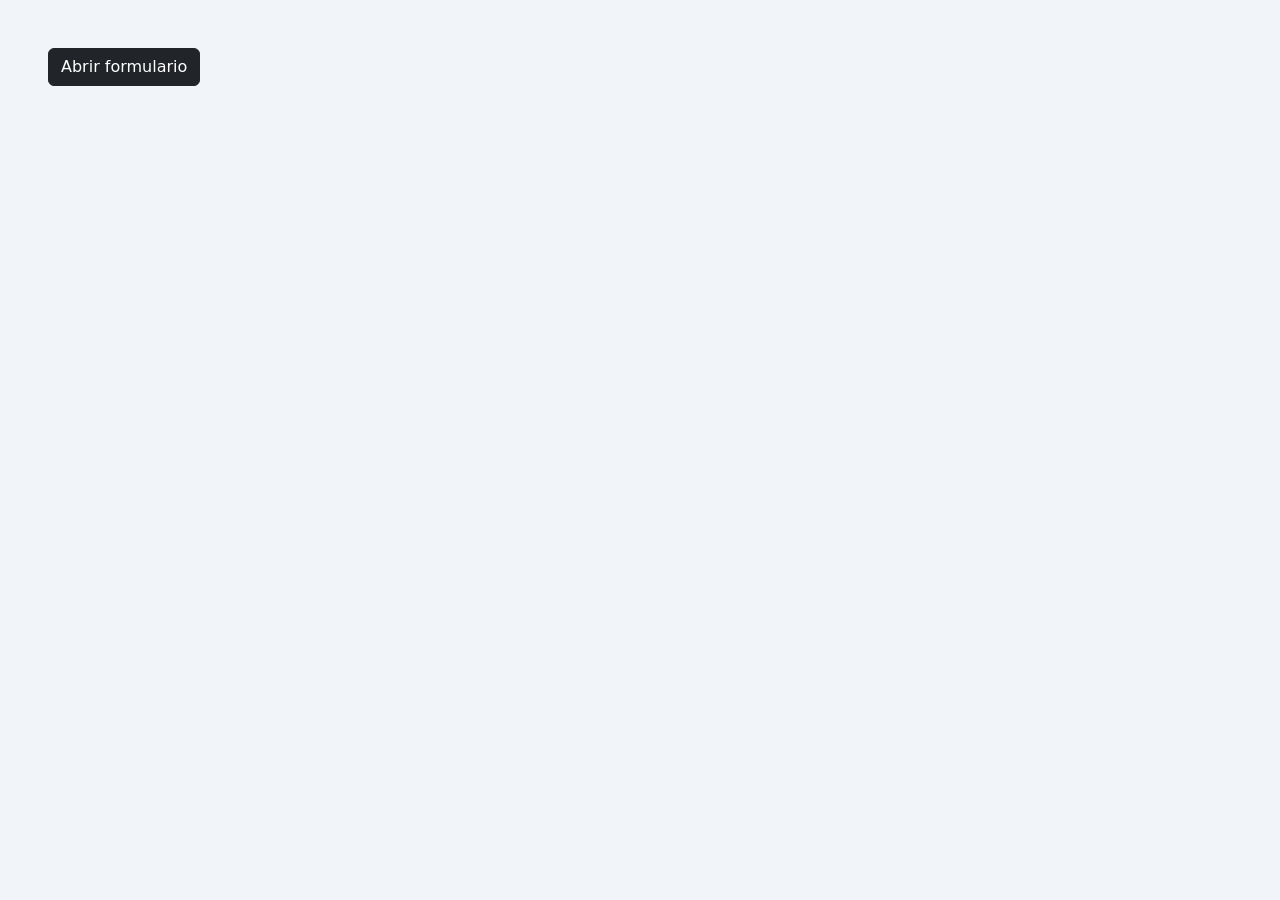
==== exports/aciertos_form/index_bootstrap.html @ c79e0180 "auto-commit for 713bc81b-552b-4674-a6a6-a9db70878899" ====
<!DOCTYPE html>
<html lang="es">
<head>
<meta charset="UTF-8" />
<meta name="viewport" content="width=device-width, initial-scale=1.0" />
<title>Nueva Evaluación - Versión Bootstrap 5</title>
<link href="https://cdn.jsdelivr.net/npm/bootstrap@5.3.2/dist/css/bootstrap.min.css" rel="stylesheet" />
<link rel="stylesheet" href="https://cdn.jsdelivr.net/npm/bootstrap-icons@1.11.1/font/bootstrap-icons.css" />
<style>
  body { background: #f1f5f9; }
  .modal-content { border: 0; border-radius: 1rem; }
  .modal-header, .modal-footer { background: #fff; }
  .input-success { border-color: #bbf7d0 !important; background: rgba(240,253,244,.5); }
  .input-danger  { border-color: #fecaca !important; background: rgba(254,242,242,.5); }
  .info-box {
    background: #eff6ff;
    border: 1px solid #bfdbfe;
    border-radius: .5rem;
    padding: .75rem;
  }
  .info-title { color: #1e40af; font-weight: 500; margin-bottom: .25rem; }
  .info-text  { color: #1d4ed8; margin: 0; }
  .text-success-strong { color: #15803d; }
  .text-danger-strong  { color: #b91c1c; }
</style>
</head>
<body>

<div class="p-5">
  <button class="btn btn-dark" data-bs-toggle="modal" data-bs-target="#aciertosModal">
    Abrir formulario
  </button>
</div>

<!-- Modal -->
<div class="modal fade" id="aciertosModal" tabindex="-1">
  <div class="modal-dialog modal-xl modal-dialog-scrollable">
    <div class="modal-content">

      <div class="modal-header">
        <h5 class="modal-title fw-semibold">Nueva Evaluación de Aciertos y Desaciertos</h5>
        <button type="button" class="btn-close" data-bs-dismiss="modal" aria-label="Cerrar"></button>
      </div>

      <div class="modal-body">

        <!-- Datos generales -->
        <div class="row g-3 mb-4">
          <div class="col-md-4">
            <label class="form-label fw-medium">Quién evalúa</label>
            <select class="form-select rounded-3">
              <option value="">Seleccionar...</option>
              <option>María González</option>
              <option>Carlos Pérez</option>
            </select>
          </div>
          <div class="col-md-4">
            <label class="form-label fw-medium">A quién se evalúa <span class="text-danger">*</span></label>
            <select class="form-select rounded-3">
              <option value="">Seleccionar...</option>
              <option>Ana Ruiz</option>
              <option>Luis Torres</option>
            </select>
          </div>
          <div class="col-md-4">
            <label class="form-label fw-medium">Fecha</label>
            <input type="date" class="form-control rounded-3" />
          </div>
        </div>

        <!-- Resultado vs Objetivo -->
        <div class="mb-4">
          <h5 class="fw-semibold mb-3">Resultado Actual vs Objetivo Trimestre</h5>
          <textarea rows="4" class="form-control rounded-3" placeholder="Describe el desempeño actual vs objetivos del trimestre..."></textarea>
        </div>

        <!-- Escucha y compromisos -->
        <div class="mb-4">
          <h5 class="fw-semibold mb-3">Escucha y genera compromisos</h5>

          <div class="info-box mb-3">
            <p class="info-title mb-1">💡 Guía para Colaborador</p>
            <p class="info-text">¿Qué ha salido bien? ¿Qué salió mal y se puede mejorar?</p>
          </div>

          <h6 class="fw-semibold mb-3">Aciertos y Desaciertos - Colaborador</h6>

          <div class="row g-4">
            <div class="col-md-6">
              <div class="d-flex justify-content-between align-items-center mb-2">
                <span class="fw-medium text-success-strong">✓ Aciertos (Qué debe seguir haciendo)</span>
                <button class="btn btn-sm btn-link text-success p-0">＋ Agregar</button>
              </div>
              <input type="text" class="form-control input-success rounded-3" placeholder="Acierto del colaborador..." />
            </div>
            <div class="col-md-6">
              <div class="d-flex justify-content-between align-items-center mb-2">
                <span class="fw-medium text-danger-strong">✗ Desaciertos (Qué debe dejar de hacer)</span>
                <button class="btn btn-sm btn-link text-danger p-0">＋ Agregar</button>
              </div>
              <input type="text" class="form-control input-danger rounded-3" placeholder="Desacierto del colaborador..." />
            </div>
          </div>
        </div>

        <!-- Retroalimentación empresa -->
        <div class="mb-4">
          <div class="info-box mb-3">
            <p class="info-title mb-0">💡 Explicar con cuidado al colaborador qué debe seguir haciendo y qué debe dejar de hacer. Esto es retroalimentación de la empresa.</p>
          </div>

          <h6 class="fw-semibold mb-3">Retroalimentación para el Colaborador</h6>
          <div class="row g-4">
            <div class="col-md-6">
              <div class="d-flex justify-content-between align-items-center mb-2">
                <span class="fw-medium text-success-strong">✓ Aciertos</span>
                <button class="btn btn-sm btn-link text-success p-0">＋ Agregar</button>
              </div>
              <input type="text" class="form-control input-success rounded-3" placeholder="Acierto de la empresa..." />
            </div>
            <div class="col-md-6">
              <div class="d-flex justify-content-between align-items-center mb-2">
                <span class="fw-medium text-danger-strong">✗ Desaciertos</span>
                <button class="btn btn-sm btn-link text-danger p-0">＋ Agregar</button>
              </div>
              <input type="text" class="form-control input-danger rounded-3" placeholder="Desacierto de la empresa..." />
            </div>
          </div>
        </div>

        <!-- Compromisos -->
        <div>
          <div class="d-flex justify-content-between align-items-center mb-3">
            <h5 class="fw-semibold mb-0">Compromisos Generados</h5>
            <button class="btn btn-sm btn-link text-primary p-0">＋ Agregar compromiso</button>
          </div>
          <div class="border rounded-3 overflow-hidden">
            <table class="table mb-0 align-middle">
              <thead class="table-light">
                <tr>
                  <th class="small">Tipo</th>
                  <th class="small">Compromiso</th>
                  <th class="small">Fecha</th>
                  <th style="width:48px;"></th>
                </tr>
              </thead>
              <tbody>
                <tr>
                  <td>
                    <select class="form-select form-select-sm">
                      <option value="colaborador">Colaborador</option>
                      <option value="empresa">Empresa</option>
                    </select>
                  </td>
                  <td><input type="text" class="form-control form-control-sm" placeholder="Descripción del compromiso..." /></td>
                  <td><input type="date" class="form-control form-control-sm" /></td>
                  <td></td>
                </tr>
              </tbody>
            </table>
          </div>
        </div>

      </div>

      <div class="modal-footer">
        <button type="button" class="btn btn-outline-secondary flex-fill rounded-3" data-bs-dismiss="modal">Cancelar</button>
        <button type="button" class="btn btn-dark flex-fill rounded-3">Guardar Evaluación</button>
      </div>

    </div>
  </div>
</div>

<script src="https://cdn.jsdelivr.net/npm/bootstrap@5.3.2/dist/js/bootstrap.bundle.min.js"></script>
</body>
</html>
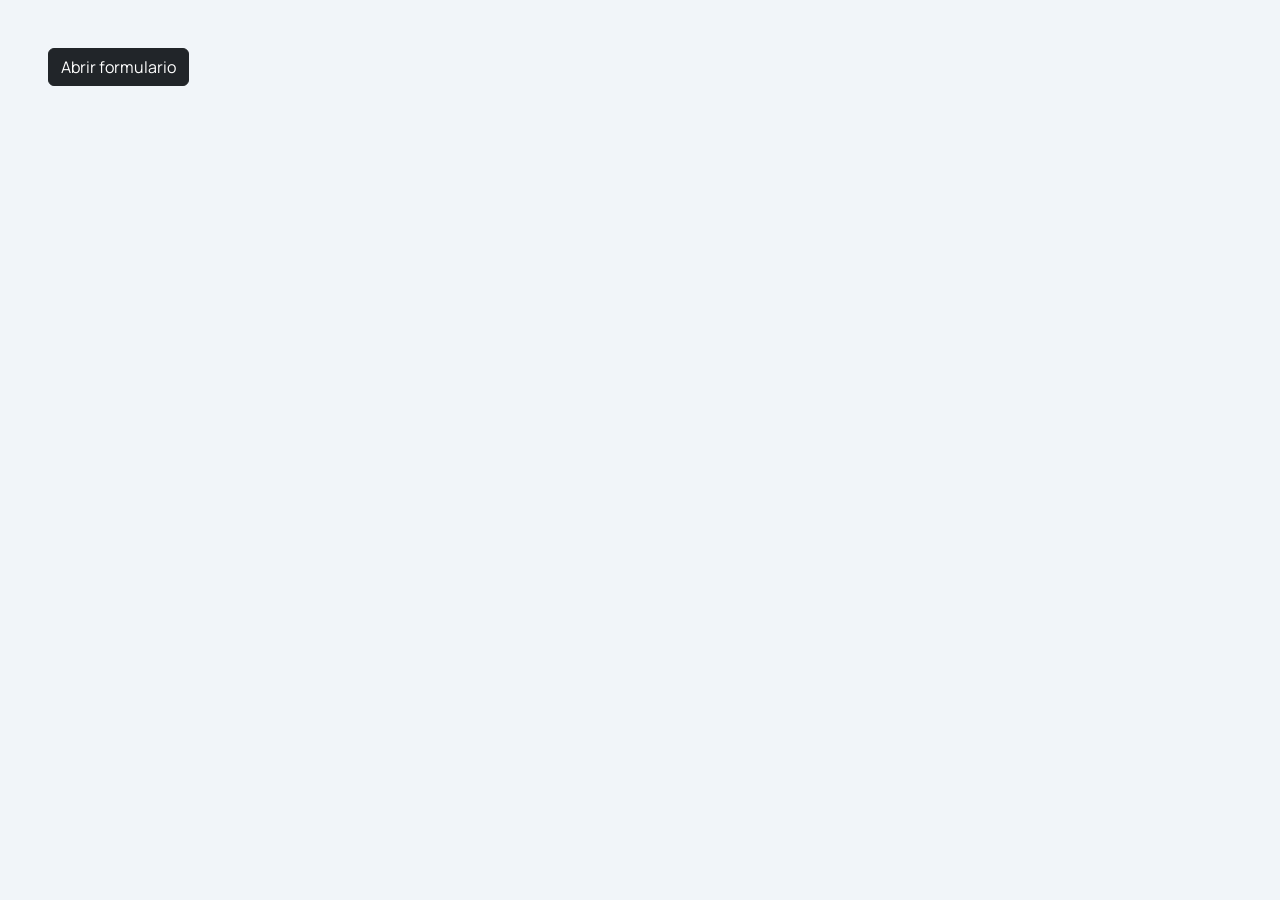
==== commit 2a617c4c: "auto-commit for 770bbe31-4663-4c85-b102-74070df69a07" ====
--- a/exports/aciertos_form/index_bootstrap.html
+++ b/exports/aciertos_form/index_bootstrap.html
@@ -4,10 +4,18 @@
 <meta charset="UTF-8" />
 <meta name="viewport" content="width=device-width, initial-scale=1.0" />
 <title>Nueva Evaluación - Versión Bootstrap 5</title>
+<!-- Fuentes reales del proyecto: Manrope (body) + Outfit (títulos) -->
+<link rel="preconnect" href="https://fonts.googleapis.com" />
+<link rel="preconnect" href="https://fonts.gstatic.com" crossorigin />
+<link href="https://fonts.googleapis.com/css2?family=Outfit:wght@300;400;500;600;700&family=Manrope:wght@300;400;500;600;700&display=swap" rel="stylesheet" />
 <link href="https://cdn.jsdelivr.net/npm/bootstrap@5.3.2/dist/css/bootstrap.min.css" rel="stylesheet" />
 <link rel="stylesheet" href="https://cdn.jsdelivr.net/npm/bootstrap-icons@1.11.1/font/bootstrap-icons.css" />
 <style>
-  body { background: #f1f5f9; }
+  body {
+    background: #f1f5f9;
+    font-family: 'Manrope', -apple-system, BlinkMacSystemFont, sans-serif;
+  }
+  h1, h2, h3, h4, h5, h6, .modal-title { font-family: 'Outfit', sans-serif; }
   .modal-content { border: 0; border-radius: 1rem; }
   .modal-header, .modal-footer { background: #fff; }
   .input-success { border-color: #bbf7d0 !important; background: rgba(240,253,244,.5); }
